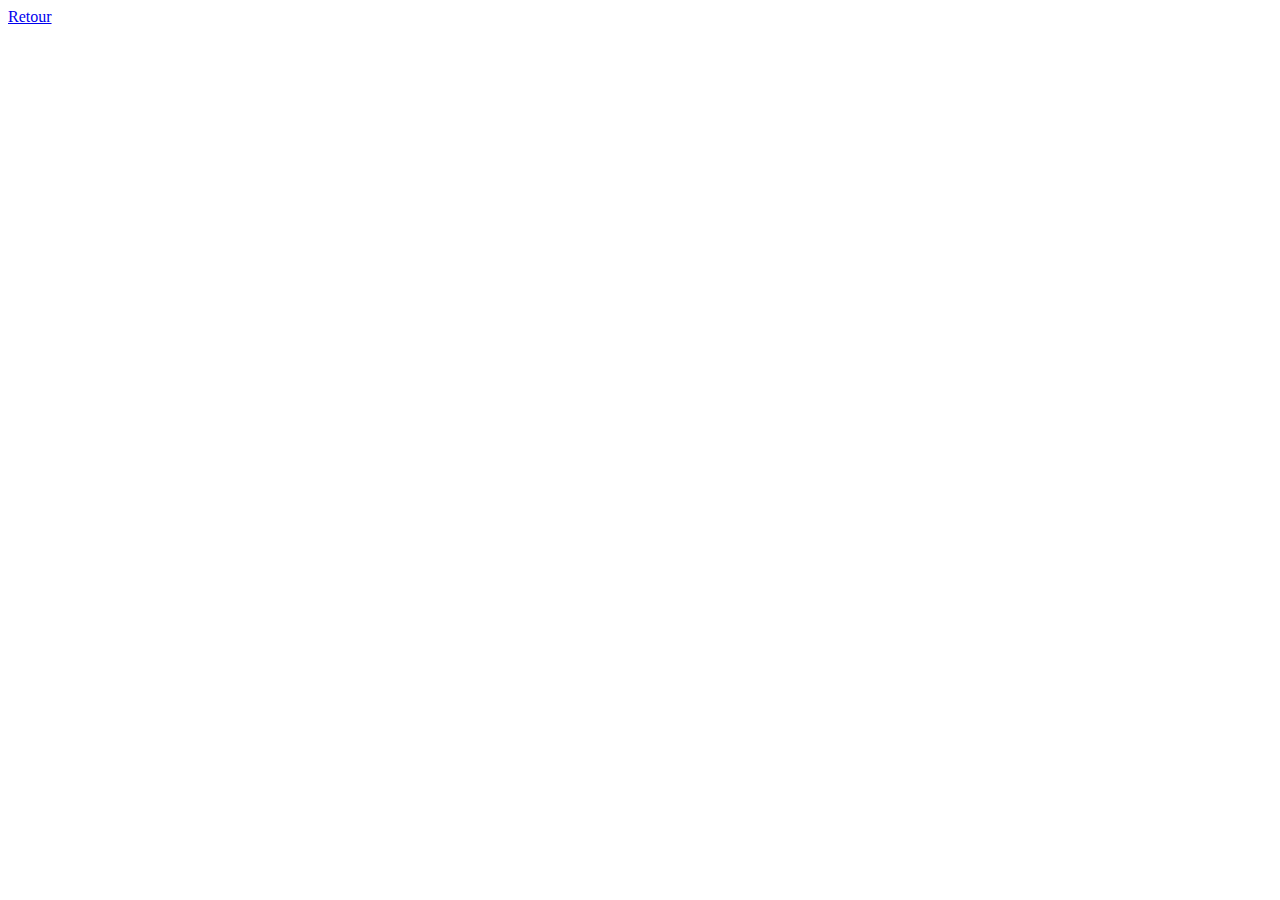
==== delete.html @ 57a9022e "Commit initial" ====
<html>
<head>
    <meta http-equiv="content-type" content="text/html; charset=windows-1252">
    <script>
        window.indexedDB = window.indexedDB || window.webkitIndexedDB || window.mozIndexedDB || window.msIndexedDB;

        var request = indexedDB.deleteDatabase("employeesTest");
        console.log("done");
    </script>
</head>
<body>
    <a href="index.html">Retour</a>
</body>
</html>
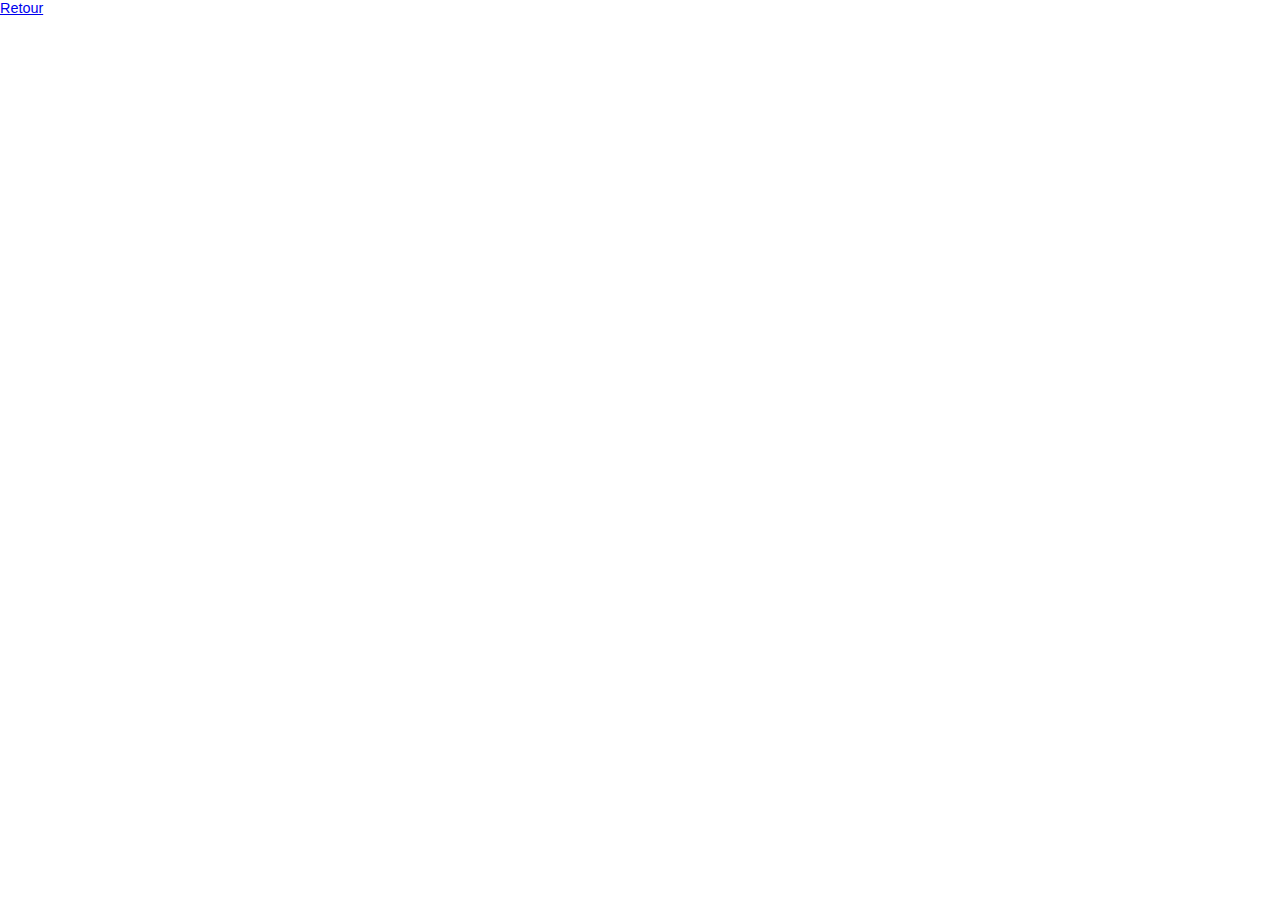
==== commit d0d555d7: "Division des sources json pour réduire la mémoire nécessaire sur le téléphone, Ajout de nouvelles rè" ====
--- a/delete.html
+++ b/delete.html
@@ -1,6 +1,8 @@
 <html>
 <head>
-    <meta http-equiv="content-type" content="text/html; charset=windows-1252">
+    <meta http-equiv="content-type" content="text/html; charset=utf-8">
+    <meta name="viewport" content="width=device-width">
+    <link href="styles/style.css" rel="stylesheet">
     <script>
         window.indexedDB = window.indexedDB || window.webkitIndexedDB || window.mozIndexedDB || window.msIndexedDB;
 
--- a/styles/style.css
+++ b/styles/style.css
@@ -0,0 +1,183 @@
+@font-face{
+    font-family: "DejaVu";
+    src: url('DejaVuSerif.ttf');
+}
+
+body {
+    /*font-family: "DejaVu", serif;*/
+    font-size: .9em;
+    margin: 0;
+    font-family: sans-serif;
+}
+
+h1 {
+    font-weight: 300;
+    margin: .2em 0 0;
+    text-align: center;
+}
+
+h2 {
+    font-style: italic;
+    text-align: center;
+    margin: .5em;
+}
+
+h3 {
+    margin-bottom: .5em;
+}
+
+h3 + ul, h3 + ul + ul {
+    padding-left: 1.5em;
+}
+
+input {
+    /*font-family: "DejaVu", serif;*/
+    font-size: 1.5em;
+    height: 50px;
+    position: fixed;
+    top: 0;
+    width: 271px;
+}
+
+}
+input:disabled {
+    background-color: red;
+}
+
+p {
+    margin: 0;
+}
+
+ul {
+    padding-left: 1em;
+}
+
+ol {
+    padding-left: 1.5em;
+}
+
+ol > li {
+    margin-bottom: 1em;
+}
+
+.example, .exampleSP ul{
+    font-family: sans-serif;
+    list-style-type: disc;
+    margin-top: .35em;
+}
+
+.example {
+    margin-left: .4em;
+    margin-right: 2em;
+    display: block;
+}
+
+.example li {
+    margin-bottom: .25em;
+}
+
+div#displayEmployee {
+    position: relative;
+    top: 31px;
+    z-index: -1;
+    padding: 0 8px 40px 5px;
+}
+
+#status {
+    font-style: italic;
+    position: absolute;
+    top: 70px;
+    text-align: center;
+    display: block;
+    z-index: -1;
+    right: 0;
+}
+
+#status2 {
+    position: absolute;
+    top: 51px;
+    text-align: center;
+    display: block;
+    z-index: -1;
+    right: 0;
+}
+
+.gloss {
+    margin-bottom: 1em;
+}
+
+.ui-widget {
+    /*font-family: "DejaVu";*/
+    width: 98%;
+}
+
+#btAnnuler {
+    width: 42px;
+    height: 42px;
+    top: 0;
+    position: fixed;
+    right: 0;    
+}
+
+.cacher {
+    display: none;
+}
+
+.bt {
+    border: 1px solid grey;
+    padding: 3px;
+    background-color: darkgray;
+    font-family: sans-serif;
+    display: inline-block;
+    height: 40px;
+    width: 40px;
+    text-align: center;
+    vertical-align: middle;
+    line-height: 34px;
+    font-size: 30px;
+    font-weight: bold;
+    color: #fff;
+    text-shadow: -1px -1px 0px #5F5F5F;
+}
+
+.btDelete {
+    position: relative;
+    top: 100px;
+}
+
+nav {
+    position: fixed;
+    bottom: 0;
+    right: 0;
+}
+
+.cadre-syn {
+    border: 1px solid grey;
+    border-radius: 10px;
+    padding: 5px;
+    margin: 5px;
+    font-size: 90%;
+    box-shadow: 0px 8px 10px #ccc;
+}
+
+.cadre-syn p {
+    font-weight: bold;
+}
+
+button {
+    margin-top: 50px;
+}
+
+.ui-menu .ui-menu-item {
+    padding: .5em 0;
+}
+
+.sublevel {
+    list-style-type: lower-latin;
+    margin-top: .35em;
+    padding-left: 2.5em;
+}
+
+.sublevel li {
+    margin-bottom: .25em;
+}
